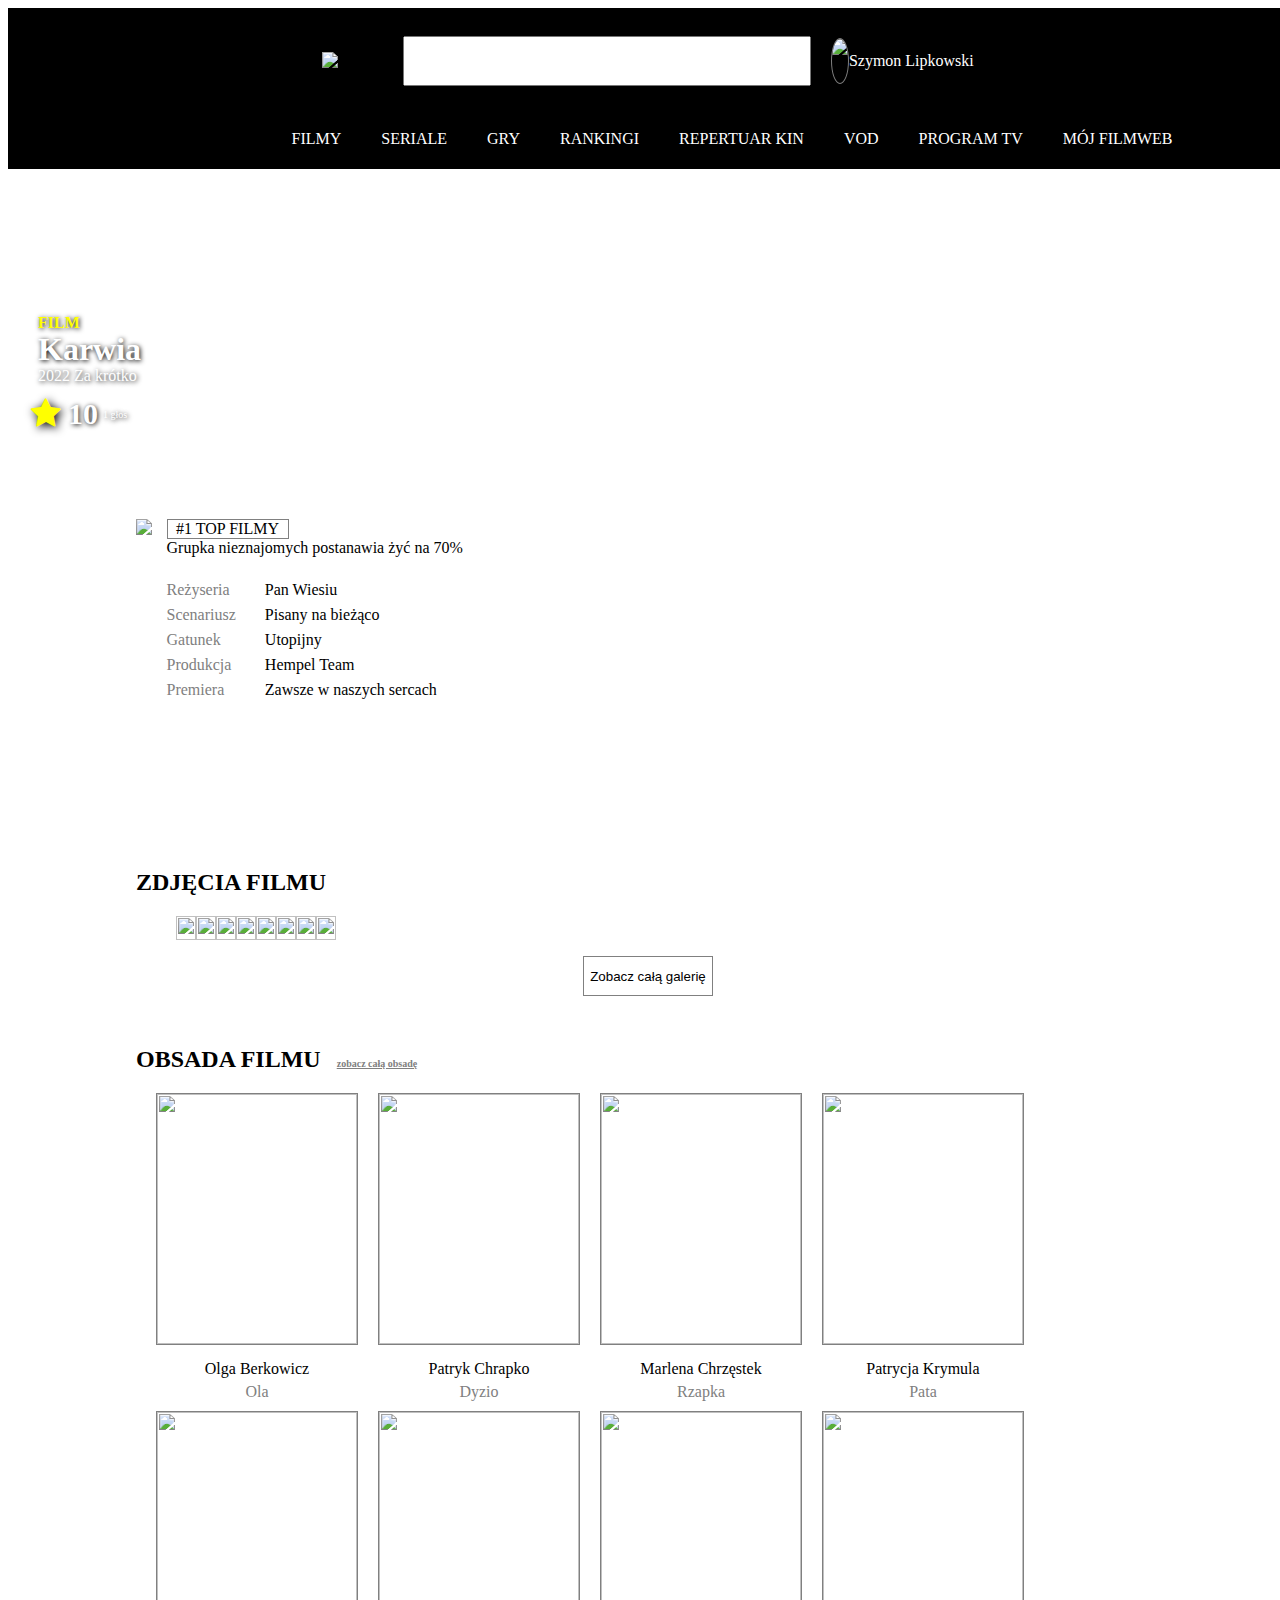
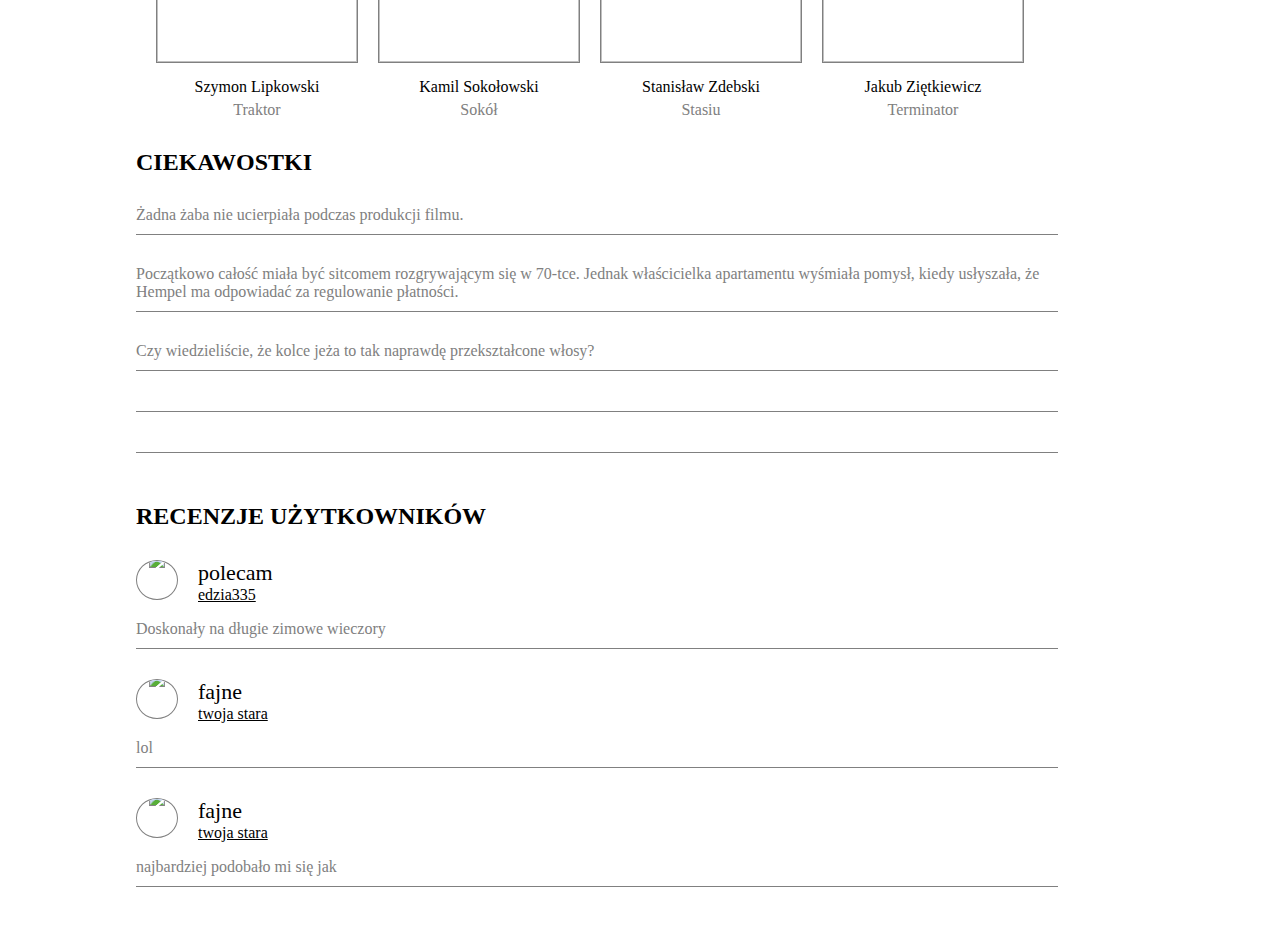
==== index.html @ 0798dd1d "Add files via upload" ====
<!doctype HTML>
<html lang="PL">
<HEAD>
<link rel="stylesheet" href="style.css">

<title>Niezapomniany smak wakacji (2022)</title>
<link rel="stylesheet" href="https://cdnjs.cloudflare.com/ajax/libs/font-awesome/4.7.0/css/font-awesome.min.css">
</HEAD>

<BODY>
<header>
    <section class="logo">
    <img src="img/filmweb-logo.svg" alt="logos" />

     <input type="text" name="Szukaj filmów, seriali, gier, postaci i światów" />
   
     <img class="prof" src="img/prof.jpg" /> 
     <span>Szymon Lipkowski </section>span>
    </section>

    <section class="menu">
<span>FILMY</span>
<span>SERIALE </span>
<span>GRY</span>
<span>RANKINGI</span>
<span>REPERTUAR KIN</span>
<span>VOD</span>
<span>PROGRAM TV</span>
<span>MÓJ FILMWEB</span>
    </section>
</header>

<section class="background">
    <div class="cover">
        <span class="film"> FILM </span>
        <h1>Karwia</h1> 
        <span class="time">2022  Za krótko</span>
    </div>

    <div class="ocena">
        
        <div class="star"><span       class="fa fa-star"></span></div>

        <div class="liczba">10</div>
        <div class="glosy">1 głos</div>

    </div>
</section>

    <section class="info">
        <div class="imginfo" >
            <img src="img/background.jpg" width="150%" />
        </div>
        <div class="textinfo">
            <div class="top"> <center>#1 TOP FILMY</center>
            </div>
            
            <div class="opis" >Grupka nieznajomych postanawia żyć na 70%</div>

            <DIV CLASS="autorzy">
                <div class="rola">
                Reżyseria<br>
                Scenariusz<br>
                Gatunek<br>
                Produkcja<br>
                Premiera
                </div>

                <div>
                Pan Wiesiu<br>
                Pisany na bieżąco<br>
                Utopijny<br>
                Hempel Team<br>
                Zawsze w naszych sercach

            </div>
            </DIV>
    </div>
</section>
<section class="galeria">
    <H2>ZDJĘCIA FILMU </H2>

    <ul class="gallery">
        <li class="thumbnail"><img src="img/galeria/thumbnail/1.jpg" alt=""></li>
       <li class="thumbnail"><img src="img/galeria/thumbnail/2.jpg" alt=""></li>
      <li class="thumbnail"><img src="img/galeria/thumbnail/3.jpg" alt=""></li>
      <li class="thumbnail"><img src="img/galeria/thumbnail/4.jpg" alt=""></li>
      <li class="thumbnail"><img src="img/galeria/thumbnail/5.jpg" alt=""></li>
      <li class="thumbnail"><img src="img/galeria/thumbnail/6.jpg" alt=""></li>
      <li class="thumbnail"><img src="img/galeria/thumbnail/7.jpg" alt=""></li>
     <li class="thumbnail"><img src="img/galeria/thumbnail/8.jpg" alt=""></li>
    </ul>

    <div class="button">
        <center><a href="https://photos.app.goo.gl/HQTpSaDM2QLBeB1r5"><button>Zobacz całą galerię</button></a></center>
    </div>

</section>
<section class="obsada">
    <h2>OBSADA FILMU<a href="obsada.html"> <span>zobacz całą obsadę</span><a/></h2>
    
    <div class="aktorzy">
        <div class="boxaktor">
            <div class="photo"><img src="img/prof/Ola.jpg" /></div>
            <div class="aktor">Olga Berkowicz</div>
            <div class="jako">Ola</div>
        </div>
    
        <div class="boxaktor">
            <div class="photo"><img src="img/prof/dyzio.jpg" /></div>
            <div class="aktor">Patryk Chrapko</div>
            <div class="jako">Dyzio</div>
        </div>
   

    
        <div class="boxaktor">
            <div class="photo"><img src="img/prof/lena.jpg" /></div>
            <div class="aktor">Marlena Chrzęstek</div>
            <div class="jako">Rzapka</div>
        </div>
    



        <div class="boxaktor">
            <div class="photo"><img src="img/prof/Pata.jpg" /></div>
            <div class="aktor">Patrycja Krymula</div>
            <div class="jako">Pata</div>
        </div>
    


        <div class="boxaktor">
            <div class="photo"><img src="img/prof/Traktor.jpg" /></div>
            <div class="aktor">Szymon Lipkowski</div>
            <div class="jako">Traktor</div>
        </div>

        <div class="boxaktor">
            <div class="photo"><img src="img/prof/sokol.jpg" /></div>
            <div class="aktor">Kamil Sokołowski</div>
            <div class="jako">Sokół</div>
        </div>

   
        <div class="boxaktor">
            <div class="photo"><img src="img/prof/Stasiu.jpg" /></div>
            <div class="aktor">Stanisław Zdebski</div>
            <div class="jako">Stasiu</div>
        </div>
    

        <div class="boxaktor">
            <div class="photo"><img src="img/prof/Terminator.jpg" /></div>
            <div class="aktor">Jakub Ziętkiewicz</div>
            <div class="jako">Terminator</div>
        </div>

    </div>

</section>


<section class="ciekawostki">
<h2>CIEKAWOSTKI</h2>

<DIV class="ciekawostka">Żadna żaba nie ucierpiała podczas produkcji filmu.</DIV>

<DIV class="ciekawostka">Początkowo całość miała być sitcomem rozgrywającym się w 70-tce. Jednak właścicielka apartamentu wyśmiała pomysł, kiedy usłyszała, że Hempel ma odpowiadać za regulowanie płatności.</DIV>

<DIV class="ciekawostka">Czy wiedzieliście, że kolce jeża to tak naprawdę przekształcone włosy?</DIV>

<DIV class="ciekawostka"></DIV>

<DIV class="ciekawostka"></DIV>

</section>

<section class="recenzje">
<h2>RECENZJE UŻYTKOWNIKÓW</h2>
<div class="recenzja">
    <div class="recenzent">
        <div class="profilowe"><img src="img/PROF-R/troll.jpg"/></div>
        <div class="prawo">
            <div class="tytulowe">polecam</div>
            <div class="uzytkownik">edzia335</div> 
        </div>
    </div>
    <div class="tresc-recenzji">
        Doskonały na długie zimowe wieczory
    </div>
</div>

<div class="recenzja">
    <div class="recenzent">
        <div class="profilowe"><img src="img/PROF-R/twoja-stara2.jpg"/></div>
        <div class="prawo">
            <div class="tytulowe">fajne</div>
            <div class="uzytkownik">twoja stara</div> 
        </div>
    </div>
    <div class="tresc-recenzji">
        lol
    </div>
</div>

<div class="recenzja">
    <div class="recenzent">
        <div class="profilowe"><img src="img/PROF-R/twoja-stara2.jpg"/></div>
        <div class="prawo">
            <div class="tytulowe">fajne</div>
            <div class="uzytkownik">twoja stara</div> 
        </div>
    </div>
    <div class="tresc-recenzji">
        najbardziej podobało mi się jak 
    </div>
</div>






</section>




</BODY>







</html>
---- style.css ----
body {
    width: 100%;
 }


section {
    margin-bottom: 50px;
    MARGIN-LEFT: 10%;
}

header {
    background-color: rgb(0, 0, 0);
    height: 110px;
    padding-top: 2%;
    padding-bottom: 2%;

}

input {
    height: 100%;
    margin-left: 30px;
    width: 400PX; 
}
.logo {
    display: flex;
    height: 40%;
    margin: 5px;
    align-items: center;
    justify-content: center;
    

}

.logo span {
    color: white;
  
}
.menu {
     height: 60%;
    COLOR: white;
    display: flex;
    justify-content: center;
    align-items: center;
}

.menu span {
    margin-left: 40px;
}

.prof {
    margin-left: 20px;
    height: 100%;
    border: 1px solid grey;
    border-radius: 50%;
}

.background {
    background-image: url("img/background2.jpg");
    background-repeat: no-repeat;
    background-size: 100%;
    MARGIN-LEFT: 0;
    height: 250px;
    display: flex;
    flex-direction: column;
    justify-content: end;
    padding: 20px;
    padding-bottom: 30px;

}
.cover {
    height: 80px;
    margin-left: 10px;
    color: white;
    width: 30%;
    text-shadow: 1px 1px 5px black;
    line-height: 5px;
    display: flex;
    flex-direction: column;
    justify-content: center;

    }

.film {
    color: yellow;
    font-weight: 900;
}

.ocena {
    
    height: 50px;
    margin-left: 10px;
    display: flex;
    align-items: center;
    text-shadow: 1px 1px 5px black;
    color: white;
    
}
.fa-star {
    color: yellow;
    margin-right: 15px;
    transform: scale(2);
}

.liczba {
    font-size: 30px;
    font-weight: 800;
    margin-right: 5px;
}

.glosy {
    font-weight: 100;
    font-size: 10px;
}
.info  {  
    width: 80%;
    height: 300px;
    margin-top: 20px;
    display: flex;
}



.imginfo {
    max-height: 100%;
    overflow: hidden;
    display: flex;
    justify-content: center;
    object-fit: cover;
    }

.textinfo {
    width: 100%;
    margin-left: 15px;
}

.top {
    border: 1px solid grey;
    width: 120px;
}

.opis{

}

.autorzy {
margin-top: 20px;
line-height: 25px;
display: flex;
}

.rola {
    color: grey;
    margin-right: 29px;
}

.galeria {
    margin-left: 10%;
    margin-top: 20px;
    margin-right: 20%;
    width: 80%;
}

.gallery {
    display: flex;
    flex-wrap: wrap;
    list-style-type: none;
}
.thumbnail {
    max-height: 100px;
    max-width: 200px;
    overflow: hidden;
    
}

.thumbnail img {
    height: 100%;
    object-fit: cover;
    width: 100%;
    transition: transform 0.5s;
    cursor: pointer;
}

.thumbnail img:hover {
    transform: scale(1.1);
}

.button {
    width: 100%;
    display: flex;
    justify-content: center;
}
button {
    background-color: transparent;
    color: black;
    border: 1px solid grey;
    cursor: pointer;
    height: 40px;
    transition: 0.5s;
   
}
button:hover {
    background-color: black;
    color: white;
    border: 1px solid rgb(0, 0, 0);
    
}

.obsada {
    margin-left: 10%;
    margin-top: 20px;
    margin-right: 20%;
    margin-bottom: 20px;
    width: 80%;
}

.obsada span {
    margin-left: 10px;
    color: grey;
    font-size: 10px;
    text-decoration: underline;
}

.obsada a{
    text-decoration: none;
}

.aktorzy {
display: flex;
flex-wrap: wrap;
}

 

.boxaktor {
    height: 100%;
    margin-left: 20px;
    display: flex;
    flex-direction: column;
    align-items: center;
    margin-bottom: 10px;

}
.photo {
    border: 1px solid grey;
    height: 250px;
    width: 200px;
    overflow: hidden;
    Margin-bottom: 15px;
}

.photo img {
    cursor: pointer;
    height: 100%;
    width: 100%;
    object-fit: cover;
    transform: scale(1);
    transition: transform 0.5s;
}

.photo img:hover {
    transform: scale(1.1);
}

.aktor {
    margin-bottom: 5px;
}

.jako {
    COLOR: GREY;
}

.ciekawostka {
    color:grey;
    border-bottom: 1px solid grey;
    margin-top: 20px;
    padding-top: 10px;
    padding-bottom: 10px;
    width: 80%;
}

.recenzja {
    border-bottom: 1px solid grey;
    padding-top: 10px;
    margin-top: 20px;
    padding-bottom: 10px;
    width: 80%;
    margin-bottom: 20px;
}

.profilowe {
    border: 1px solid grey;
    border-radius: 50%;
    overflow: hidden;
    width: 40px;
    display: flex;
    justify-content: center;
    align-items: center;
}

.profilowe img {
    object-fit: cover;
    height: 150%;
    max-width: 100%;
}

.recenzent {
    display: flex;
    height: 40px;

}
.prawo {
    margin-left: 20px;
}

.tresc-recenzji {
    margin-top: 20px;
    color: grey;
}

.uzytkownik {
    text-decoration: underline;
}

.tytulowe {
    font-size: 22px;
}
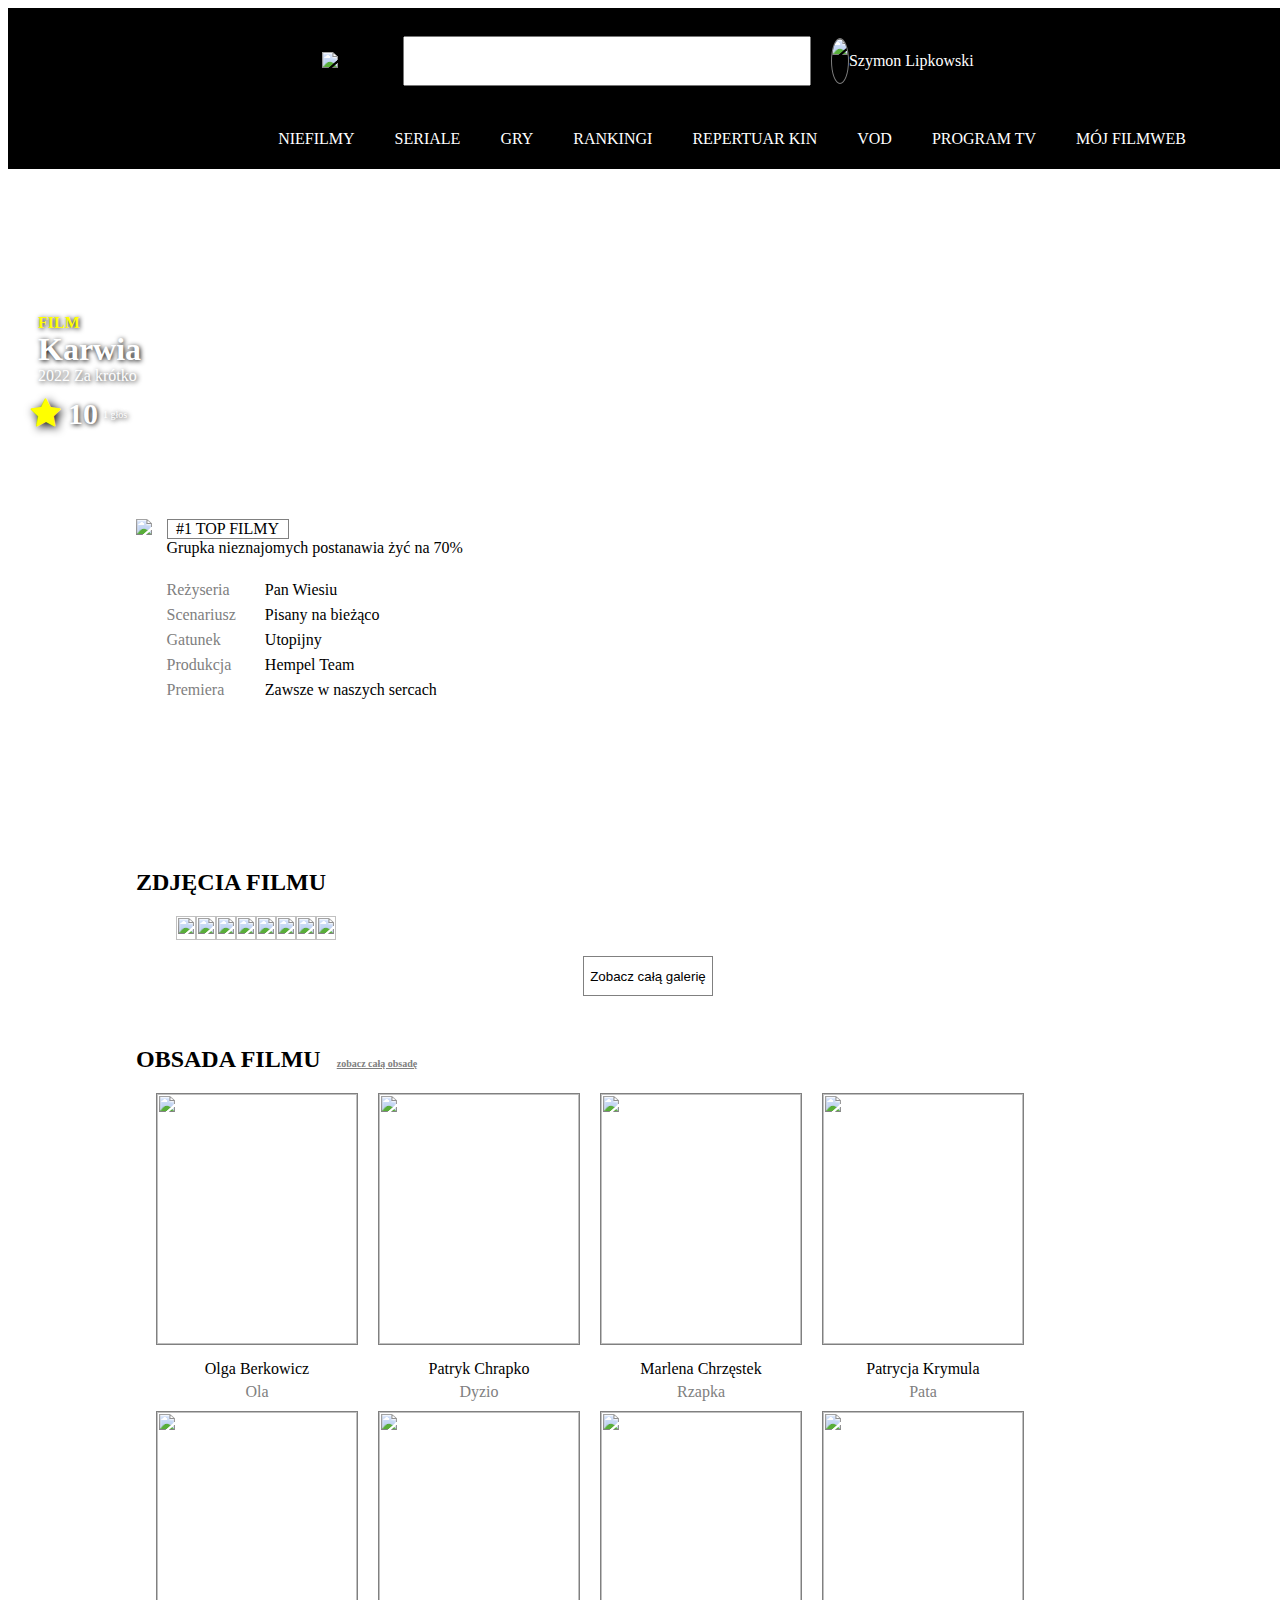
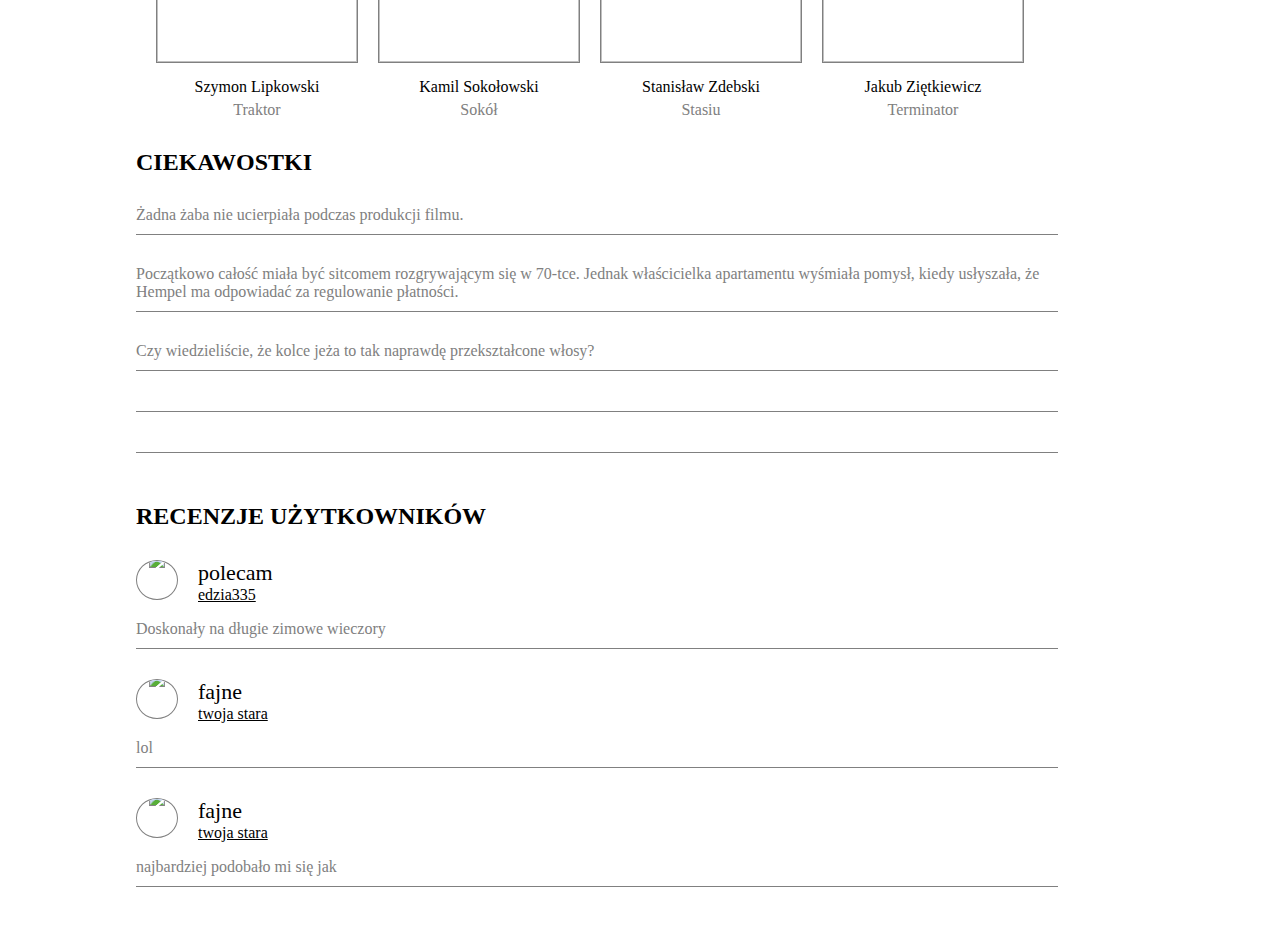
==== commit c41c232a: "Update index.html" ====
--- a/index.html
+++ b/index.html
@@ -19,7 +19,7 @@
     </section>
 
     <section class="menu">
-<span>FILMY</span>
+<span>NIEFILMY</span>
 <span>SERIALE </span>
 <span>GRY</span>
 <span>RANKINGI</span>
@@ -236,4 +236,4 @@
 
 
 
-</html>+</html>
